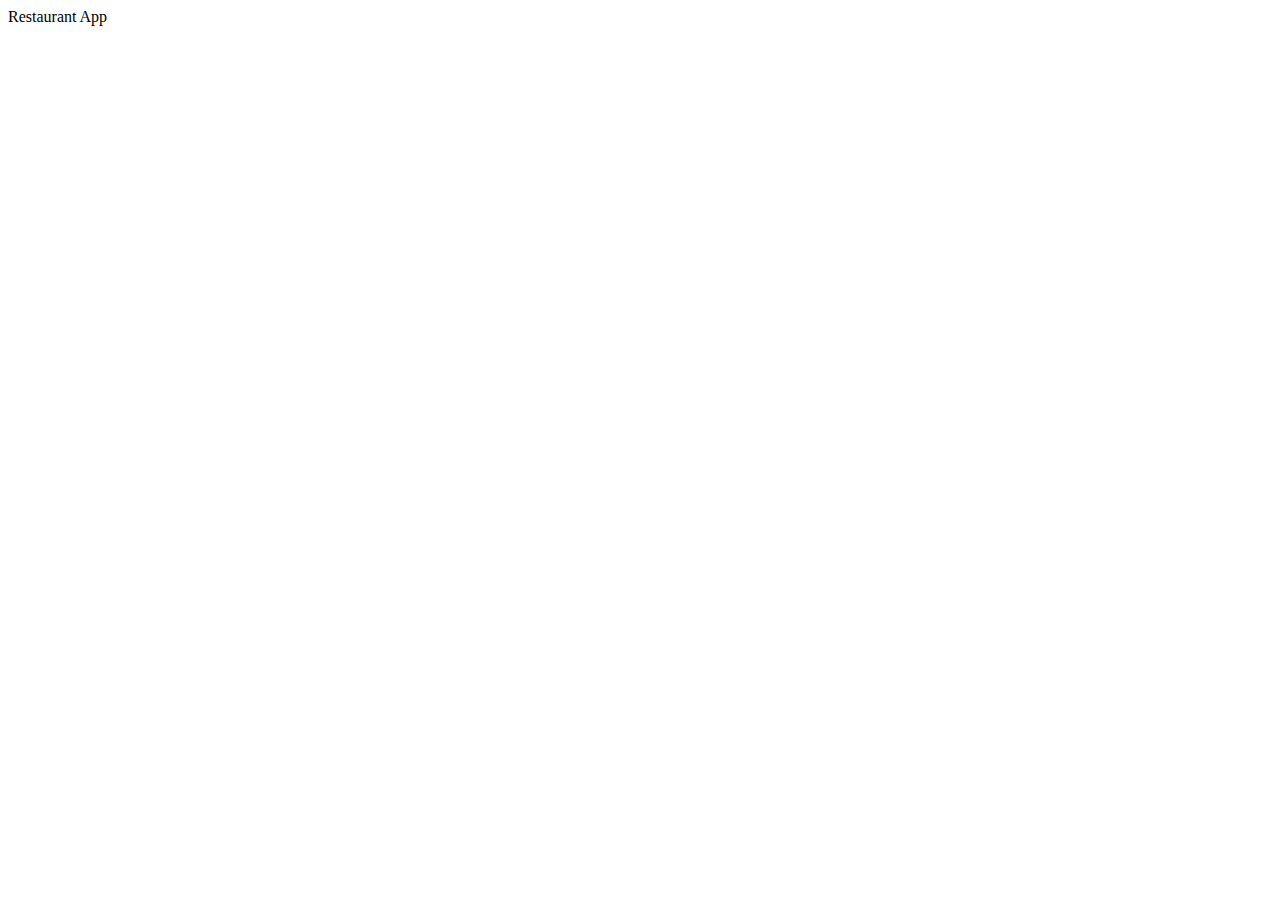
==== src/index.html @ 67f9790f "init: html & css changes" ====
<!DOCTYPE html>
<html lang="en">
<head>
    <meta charset="UTF-8">
    <meta http-equiv="X-UA-Compatible" content="IE=edge">
    <meta name="viewport" content="width=device-width, initial-scale=1.0">
    <title>Document</title>
</head>
<body>
    Restaurant App
</body>
</html>
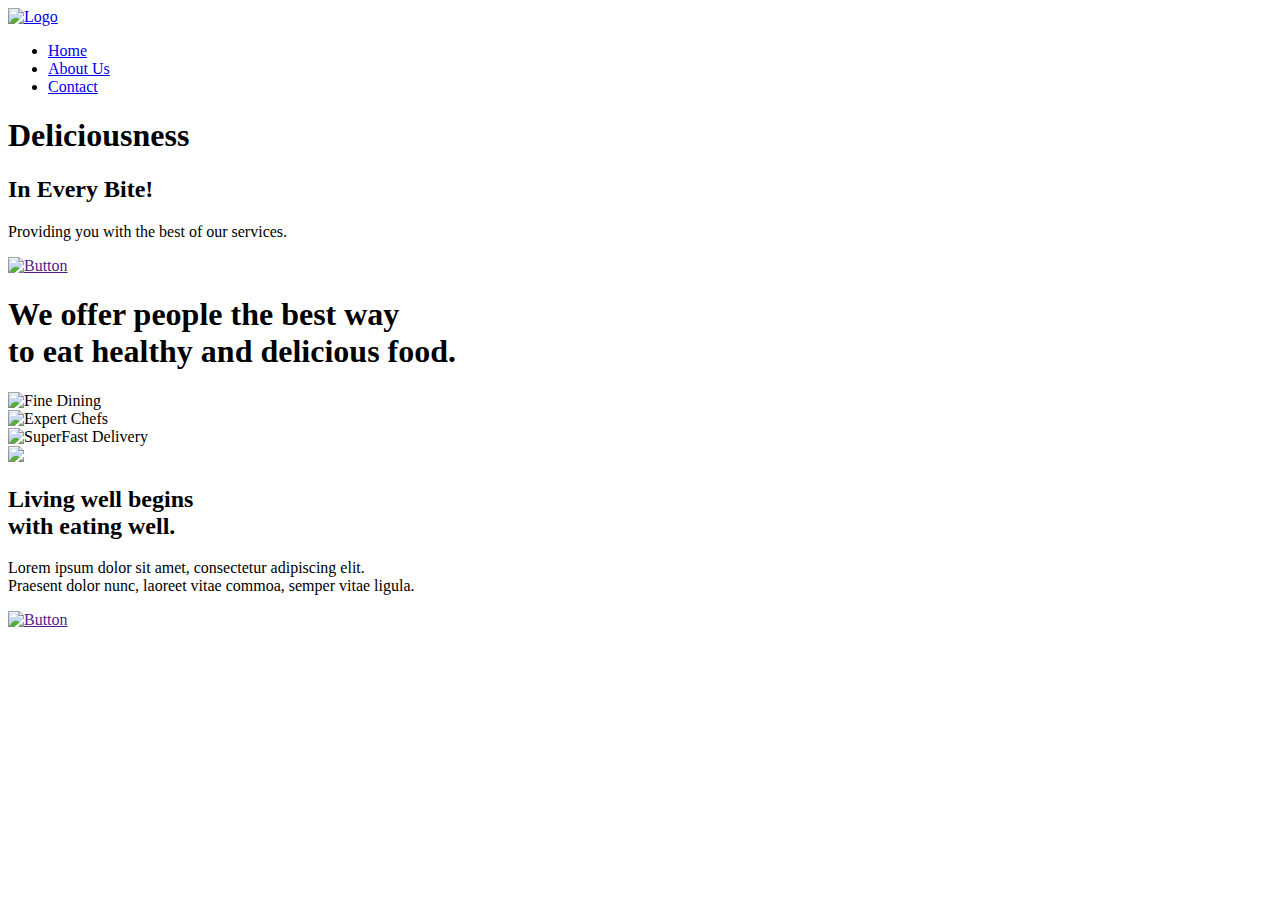
==== commit 14ead351: "Update index.html" ====
--- a/src/index.html
+++ b/src/index.html
@@ -4,9 +4,61 @@
     <meta charset="UTF-8">
     <meta http-equiv="X-UA-Compatible" content="IE=edge">
     <meta name="viewport" content="width=device-width, initial-scale=1.0">
-    <title>Document</title>
+   <title> Feastzilla Website Design </title>
+    <link rel="stylesheet" href="mystyles.css">
+    <link rel="preconnect" href="https://fonts.googleapis.com">
+<link rel="preconnect" href="https://fonts.gstatic.com" crossorigin>
+<link href="https://fonts.googleapis.com/css2?family=El+Messiri:wght@400;500;600;700&display=swap" rel="stylesheet">
 </head>
 <body>
-    Restaurant App
+    <section class="header">
+        <nav>
+            <a href="imdex.html"><img src="Images/Logo.png" alt="Logo"></a>
+            <div class="nav-links">
+                <ul>
+                    <li><a href=" ">Home</a></li>
+                    <li><a href=" ">About Us</a></li>
+                    <li><a href=" ">Contact</a></li>
+                </ul>
+            </div>
+        </nav>
+        <div class="text-box">
+            <h1>Deliciousness</h1>
+            <h2>In Every Bite!</h2>
+            <p>Providing you with the best of our services.</p>
+            <a href="" class="btn"><img src="Images/Button.png" alt="Button"></a>
+        </div>
+    </section>
+<!------------------------Cards----------------------->
+    <section class="cards">
+        <h1>We offer people the best way<br>
+        to eat healthy and delicious food.</h1>
+        
+        <div class="row"> 
+            <div class="cards-col">
+                <img src="Images/card_1.png" alt="Fine Dining"> 
+            </div>
+            <div class="cards-col">
+                <img src="Images/card_2.png" alt="Expert Chefs"> 
+            </div>
+            <div class="cards-col">
+                <img src="Images/Card_3.png" alt="SuperFast Delivery"> 
+            </div>
+        </div>  
+    </section>
+<!------------------------About Us--------------------->
+    <section>
+        <div class="about-picture"><img src="Images/food_2.png"></div>
+        <div class="text">
+            <h2>Living well begins<br>
+        with eating well.</h2>
+            <p>Lorem ipsum dolor sit amet, consectetur adipiscing elit.<br>
+            Praesent dolor nunc, laoreet vitae commoa, semper vitae ligula.</p>
+            <a href="" class="btn"><img src="Images/Button2.png" alt="Button"></a>
+        </div>
+     </section>
+<!------------------------Footer--------------------->
+    <section class="footer">
+    </section>
 </body>
-</html>+</html>
